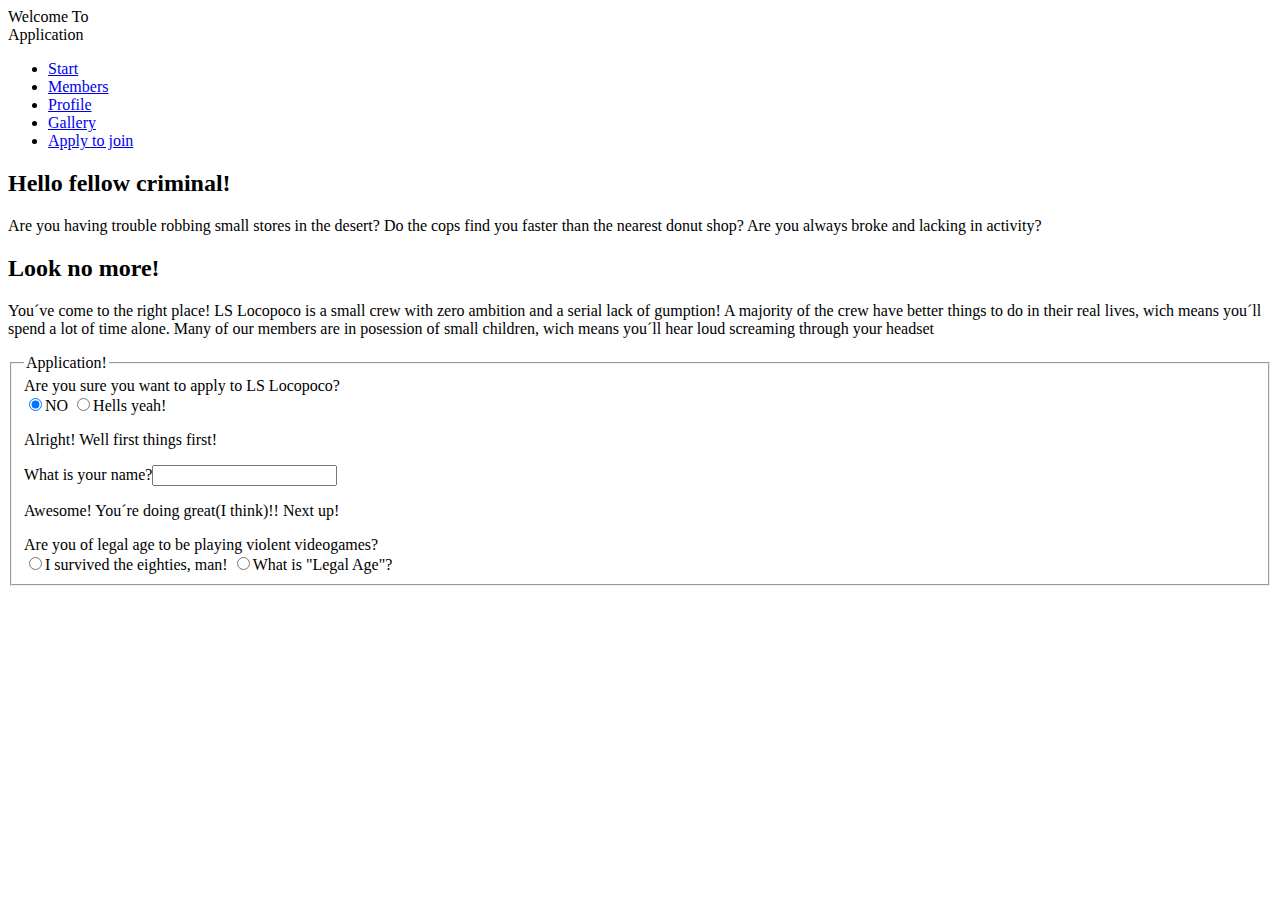
==== pages/application.html @ 216ef3bb "Projekt wip" ====
<!doctype html>
<html lang="sv">
<head>
    <meta charset="utf-8"  />
    <link rel="stylesheet" href="../css/style.css" />
    <link href='https://fonts.googleapis.com/css?family=Arizonia' rel='stylesheet' type='text/css'>
    <link href='https://fonts.googleapis.com/css?family=Reenie+Beanie' rel='stylesheet' type='text/css'>
    <title>LS LocoPoco | Application</title>
</head>
<body>
    <header>Welcome To<div id="crew">Application</div></header>
    <main>
    <nav><ul>
        <li><a href="../index.html">Start</a></li>
        <li><a href="members.html">Members</a></li>
        <li><a href="profile.html">Profile</a></li>
        <li><a href="gallery.html">Gallery</a></li>
        <li><a href="application.html">Apply to join</a></li>
        </ul></nav>
    <section>
    <h2>Hello fellow criminal!</h2>
    <p>Are you having trouble robbing small stores in the desert? Do the cops find you faster than the nearest donut shop?
        Are you always broke and lacking in activity?</p>
    <h2>Look no more!</h2>
    <p>You´ve come to the right place! LS Locopoco is a small crew with zero ambition and a serial lack of gumption!
        A majority of the crew have better things to do in their real lives, wich means you´ll spend a lot of time alone.
        Many of our members are in posession of small children, wich means you´ll hear loud screaming through your headset
    </p>
        <form method="post" action="http://voyager.lnu.se/tekinet/kurser/dtt/wp_webbintro/form.php">
        <fieldset>
        <legend>Application!</legend>
            <lable>Are you sure you want to apply to LS Locopoco?<br/>
            <input type="radio" name="reallyjoin" value="NO" checked="checked"/>NO
            <input type="radio" name="reallyjoin" value="Hellsyeah"/>Hells yeah!
            </lable>
            <p>Alright! Well first things first!</p>
            <lable>What is your name?<input type="text" class="text" name="name"/>
            </lable>
            <p>Awesome! You´re doing great(I think)!! Next up!</p>
            <lable>Are you of legal age to be playing violent videogames?<br/>
            <input type="radio" name="age" value="Yes"/>I survived the eighties, man!
            <input type="radio" name="age" value="Nope" />What is "Legal Age"?
            </lable>
            
            
        </fieldset>    
        </form>
    </section>
    <aside></aside>
    <footer></footer>
    </main>
</body>
</html>
---- css/style.css ----
@media only screen and (max-width: 480px){
    body {
    }
    
    header {
        max-width: 480px;
        display: block;
        float: left;
        background: #FFFFFF;
        background-image: url(pics/logobg.png);
        font-family: 'Arizonia', cursive;
        font-size: 48px;
        padding-top: 60px;
        text-align: center;
        width: 980px;
    }
    
    #crew {
        padding: 0;
        margin: 0;
        display: block;
        font-family: 'Reenie Beanie', cursive;
        color: #AE0400;
        font-size: 64px;
    }
    
    nav {
        background: #C2B900;
        height: 40px;
        max-width: 480px;
    }
    nav ul {
        list-style: none;
    }
    nav  ul li {
        display: inline;
        position: relative;
        float: left;
    }
    nav ul li a {
        display:block;
        font-weight:bold;
        color:#ffffff;
        text-shadow: 2px 2px 0 #400;
        border-radius: 15px;
        border-style: outset;
        border-color: #000000;
        background-color:#FF9200;
        max-width: 460px;
        min-width: 400px;
        text-align:center;
        padding:4px;
        text-decoration:none;
        text-transform:uppercase;
    }
    
    main {
        max-width: 480px;
        margin-left: auto;
        margin-right: auto;
    }
}
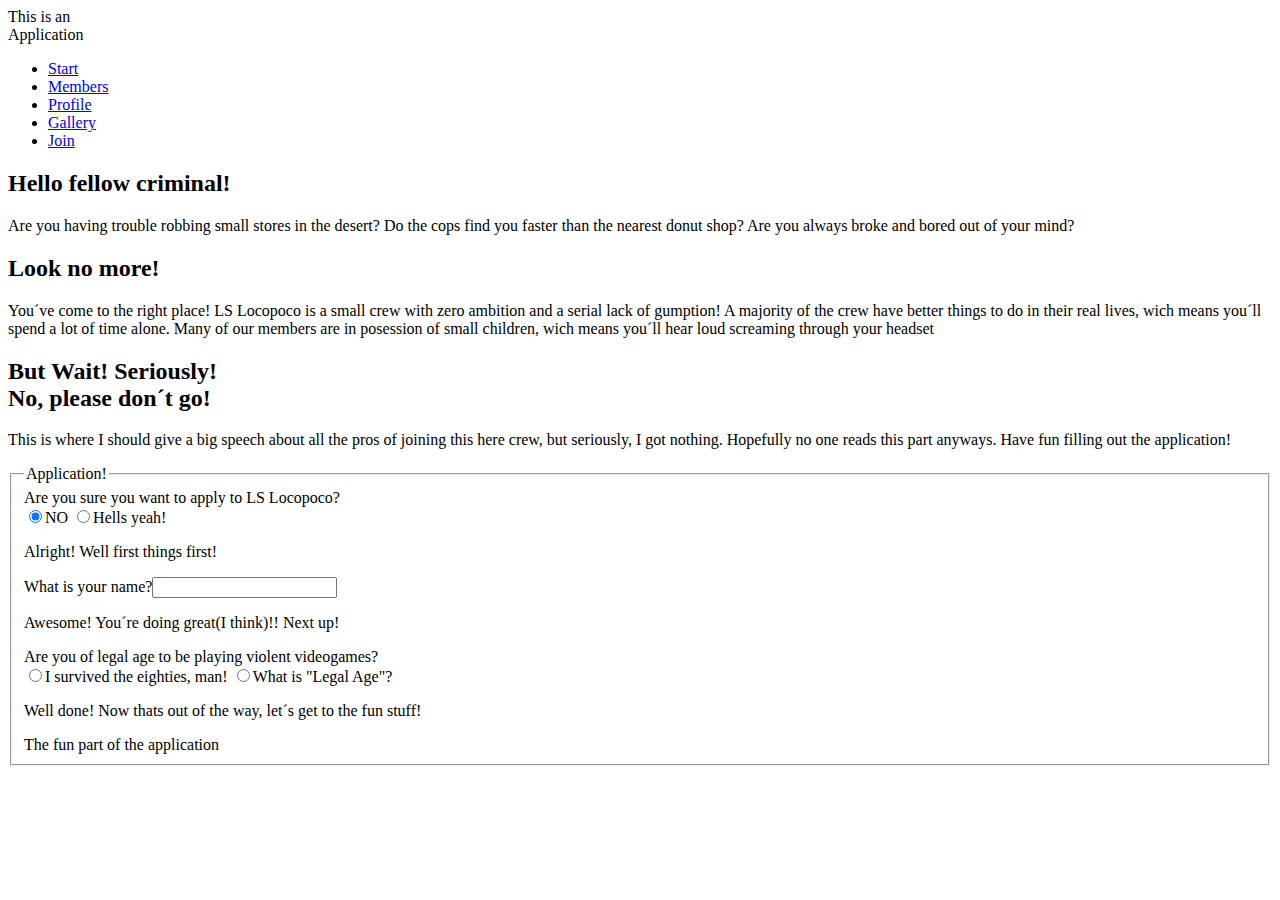
==== commit 94f9a70a: "Projekt wip" ====
--- a/pages/application.html
+++ b/pages/application.html
@@ -8,24 +8,33 @@
     <title>LS LocoPoco | Application</title>
 </head>
 <body>
-    <header>Welcome To<div id="crew">Application</div></header>
+    <header>This is an<div id="crew">Application</div></header>
     <main>
-    <nav><ul>
-        <li><a href="../index.html">Start</a></li>
-        <li><a href="members.html">Members</a></li>
-        <li><a href="profile.html">Profile</a></li>
-        <li><a href="gallery.html">Gallery</a></li>
-        <li><a href="application.html">Apply to join</a></li>
-        </ul></nav>
+    <nav>
+        <ul>
+            <li><a href="../index.html">Start</a></li>
+            <li><a href="members.html">Members</a></li>
+            <li><a href="profile.html">Profile</a></li>
+            <li><a href="gallery.html">Gallery</a></li>
+            <li id="active"><a href="application.html">Join</a></li>
+        </ul>
+    </nav>
     <section>
+        <article>
     <h2>Hello fellow criminal!</h2>
     <p>Are you having trouble robbing small stores in the desert? Do the cops find you faster than the nearest donut shop?
-        Are you always broke and lacking in activity?</p>
+        Are you always broke and bored out of your mind?</p>
     <h2>Look no more!</h2>
     <p>You´ve come to the right place! LS Locopoco is a small crew with zero ambition and a serial lack of gumption!
         A majority of the crew have better things to do in their real lives, wich means you´ll spend a lot of time alone.
         Many of our members are in posession of small children, wich means you´ll hear loud screaming through your headset
     </p>
+    <h2>But Wait! Seriously!<br>No, please don´t go!</h2>
+    <p>This is where I should give a big speech about all the pros of joining this here crew, but seriously, I got nothing.
+    Hopefully no one reads this part anyways. Have fun filling out the application!
+    </p>
+        </article>
+        <article>
         <form method="post" action="http://voyager.lnu.se/tekinet/kurser/dtt/wp_webbintro/form.php">
         <fieldset>
         <legend>Application!</legend>
@@ -41,10 +50,12 @@
             <input type="radio" name="age" value="Yes"/>I survived the eighties, man!
             <input type="radio" name="age" value="Nope" />What is "Legal Age"?
             </lable>
-            
-            
-        </fieldset>    
+            <p>Well done! Now thats out of the way, let´s get to the fun stuff!</p>
+        <ledgend>The fun part of the application</ledgend>
+            <lable></lable>
+        </fieldset>
         </form>
+        </article>
     </section>
     <aside></aside>
     <footer></footer>
--- a/css/style.css
+++ b/css/style.css
@@ -1,62 +1,253 @@
-@media only screen and (max-width: 480px){
-    body {
-    }
-    
-    header {
-        max-width: 480px;
-        display: block;
-        float: left;
-        background: #FFFFFF;
-        background-image: url(pics/logobg.png);
-        font-family: 'Arizonia', cursive;
-        font-size: 48px;
-        padding-top: 60px;
-        text-align: center;
-        width: 980px;
-    }
-    
-    #crew {
-        padding: 0;
-        margin: 0;
-        display: block;
-        font-family: 'Reenie Beanie', cursive;
-        color: #AE0400;
-        font-size: 64px;
-    }
-    
-    nav {
-        background: #C2B900;
-        height: 40px;
-        max-width: 480px;
-    }
-    nav ul {
-        list-style: none;
-    }
-    nav  ul li {
-        display: inline;
-        position: relative;
-        float: left;
-    }
-    nav ul li a {
-        display:block;
-        font-weight:bold;
-        color:#ffffff;
-        text-shadow: 2px 2px 0 #400;
-        border-radius: 15px;
-        border-style: outset;
-        border-color: #000000;
-        background-color:#FF9200;
-        max-width: 460px;
-        min-width: 400px;
-        text-align:center;
-        padding:4px;
-        text-decoration:none;
-        text-transform:uppercase;
-    }
-    
-    main {
-        max-width: 480px;
-        margin-left: auto;
-        margin-right: auto;
-    }
+@media only screen and (max-width: 480px){
+    body {
+        margin: 0;
+        background: url(pics/LSlocobg.jpg) no-repeat;
+        background-position: -50px -50px;
+        background-attachment: fixed;
+    }
+    
+    header {
+        position: fixed;
+        top: 0;
+        margin: auto;
+        width: 100%;
+        float: left;
+        font-family: 'Arizonia', cursive;
+        font-size: 48px;
+        padding-top: 40px;
+        text-align: center;
+        background: inherit;
+        z-index: 1000;
+    }
+    
+    #crew {
+        padding-left: 120px;
+        padding: 0;
+        margin: 0;
+        display: block;
+        font-family: 'Reenie Beanie', cursive;
+        color: #AE0400;
+        font-size: 64px;
+    }
+    
+    nav {
+        position: fixed;
+        z-index: 500;
+        margin-top: 175px;
+        display: table;
+        width: 480px;
+        background: #000000;
+        border-bottom: dashed 2px #FF9200;
+        border-top: dashed 2px #FF9200;
+    }
+    nav ul {
+        display: table-row;
+        list-style: none;
+        background: inherit;
+    }
+    nav  ul li {
+        display: table-cell;
+        padding: 3px;
+        background: inherit;
+    }
+    nav ul li a {
+         -webkit-transition: all .2s ease-in-out; 
+        width: 80px;
+        font-family: 'Reenie Beanie', cursive;
+        display:inline;
+        font-weight:bold;
+        color:#ffffff;
+        text-shadow: 2px 2px 0 #400;
+        border-radius: 15px;
+        border-style: solid;
+        border-color: #000000;
+        background-color:#FF9200;
+        text-align:center;
+        text-decoration:none;
+        text-transform:uppercase;
+        float: left;
+        padding: 0;
+        margin: 0;
+    }
+    nav ul li a:hover {
+         -webkit-transform: scale(1.1); 
+        background: #000000;
+    }
+    #active a {
+        width: 80px;
+        font-family: 'Reenie Beanie', cursive;
+        display:inline;
+        font-weight:bold;
+        color:#ffffff;
+        text-shadow: 2px 2px 0 #400;
+        border-radius: 15px;
+        border-style: solid;
+        border-color: #FF9200;
+        background-color:#000000;
+        text-align:center;
+        text-decoration:none;
+        text-transform:uppercase;
+        float: left;
+        padding: 0;
+        margin: 0;
+    }
+    
+    main {
+        max-width: 480px;
+        margin-left: auto;
+        margin-right: auto;
+    }
+    
+    .meter { 
+    	height: 20px;  /* Can be anything */
+	    position: relative;
+	    background: #555;
+	    -moz-border-radius: 25px;
+    	-webkit-border-radius: 25px;
+    	border-radius: 25px;
+    	padding: 10px;
+    	-webkit-box-shadow: inset 0 -1px 1px rgba(255,255,255,0.3);
+    	-moz-box-shadow   : inset 0 -1px 1px rgba(255,255,255,0.3);
+    	box-shadow        : inset 0 -1px 1px rgba(255,255,255,0.3);
+    }
+    .meter > span {
+    	display: block;
+    	height: 100%;
+    	   -webkit-border-top-right-radius: 8px;
+    	-webkit-border-bottom-right-radius: 8px;
+    	       -moz-border-radius-topright: 8px;
+    	    -moz-border-radius-bottomright: 8px;
+    	           border-top-right-radius: 8px;
+    	        border-bottom-right-radius: 8px;
+    	    -webkit-border-top-left-radius: 20px;
+    	 -webkit-border-bottom-left-radius: 20px;
+    	        -moz-border-radius-topleft: 20px;
+    	     -moz-border-radius-bottomleft: 20px;
+    	            border-top-left-radius: 20px;
+    	         border-bottom-left-radius: 20px;
+    	background-color: rgb(43,194,83);
+    	background-image: -webkit-gradient(
+    	  linear,
+    	  left bottom,
+    	  left top,
+    	  color-stop(0, rgb(43,194,83)),
+    	  color-stop(1, rgb(84,240,84))
+	 )
+	background-image: -webkit-linear-gradient(
+	  center bottom,
+	  rgb(43,194,83) 37%,
+	  rgb(84,240,84) 69%
+	 );
+	background-image: -moz-linear-gradient(
+	  center bottom,
+	  rgb(43,194,83) 37%,
+	  rgb(84,240,84) 69%
+	 );
+	background-image: -ms-linear-gradient(
+	  center bottom,
+	  rgb(43,194,83) 37%,
+	  rgb(84,240,84) 69%
+	 );
+	background-image: -o-linear-gradient(
+	  center bottom,
+	  rgb(43,194,83) 37%,
+	  rgb(84,240,84) 69%
+	 );
+	-webkit-box-shadow: 
+	  inset 0 2px 9px  rgba(255,255,255,0.3),
+	  inset 0 -2px 6px rgba(0,0,0,0.4);
+	-moz-box-shadow: 
+	  inset 0 2px 9px  rgba(255,255,255,0.3),
+	  inset 0 -2px 6px rgba(0,0,0,0.4);
+	position: relative;
+	overflow: hidden;
+    }
+    
+    section {
+        padding-top: 200px;
+        overflow: auto;
+    }
+    
+    article {
+        display:block;
+        border:6px solid #FF9200;
+        border-top:0;
+        border-left:0;
+        border-radius: 15;
+        width:80%;
+        position:relative;
+        margin-left: 20px;
+        padding-left: 10px;
+        margin-bottom: 20px;
+        background: #000000;
+        color: #FFFFFF;
+        bottom:6px;
+        right:6px;
+        opacity:.80;
+        *filter:alpha(opacity="80");
+    }
+    
+    h2, h3 {
+        border-bottom: solid 1px #FF9200;
+        font-family: 'Arizonia', cursive;
+        font-size: 24px;
+    }
+    
+    caption {
+        margin-top: 0;
+        margin-left: 25px;
+        padding: 4px;
+        color: #FFFFFF;
+        font-family: 'Arizonia', cursive;
+        font-size: 30px;
+    }
+    table {
+        border-collapse: collapse;
+        border: solid 5px #FF9200;
+        -webkit-border-radius: 45px;
+        -moz-border-radius: 45px;
+        border-radius: 45px;
+        width: 80%;
+        margin-top: 10px;
+        margin-left: 25px;
+        padding: 25px;
+        background: #000000;
+        opacity: 0.8;
+        color: #FFFFFF;
+        margin-bottom: 15px;
+    }
+    thead th {
+        color: #FFFFFF;
+    }
+    tfoot {
+        height: 10px;
+        font-size: 14px;
+    }
+    td {
+        display: block;
+        border-style: ridge;
+        height: 35px;
+        padding-left: 10px;
+        margin: 5px;
+        /* IE10 Consumer Preview */ 
+        background-image: -ms-linear-gradient(top left, #FFAD40 0%, #000000 200%);
+
+        /* Mozilla Firefox */ 
+        background-image: -moz-linear-gradient(top left, #FFAD40 0%, #000000 200%);
+
+        /* Opera */ 
+        background-image: -o-linear-gradient(top left, #FFAD40 0%, #000000 200%);
+
+        /* Webkit (Safari/Chrome 10) */ 
+        background-image: -webkit-gradient(linear, left top, right bottom, color-stop(0, #FFAD40), color-stop(2, #000000));
+
+        /* Webkit (Chrome 11+) */ 
+        background-image: -webkit-linear-gradient(top left, #FFAD40 0%, #000000 200%);
+
+        /* W3C Markup, IE10 Release Preview */ 
+        background-image: linear-gradient(to bottom right, #FFAD40 0%, #000000 200%);
+    }
+    a {
+        color: #FFFFFF;
+    }
 }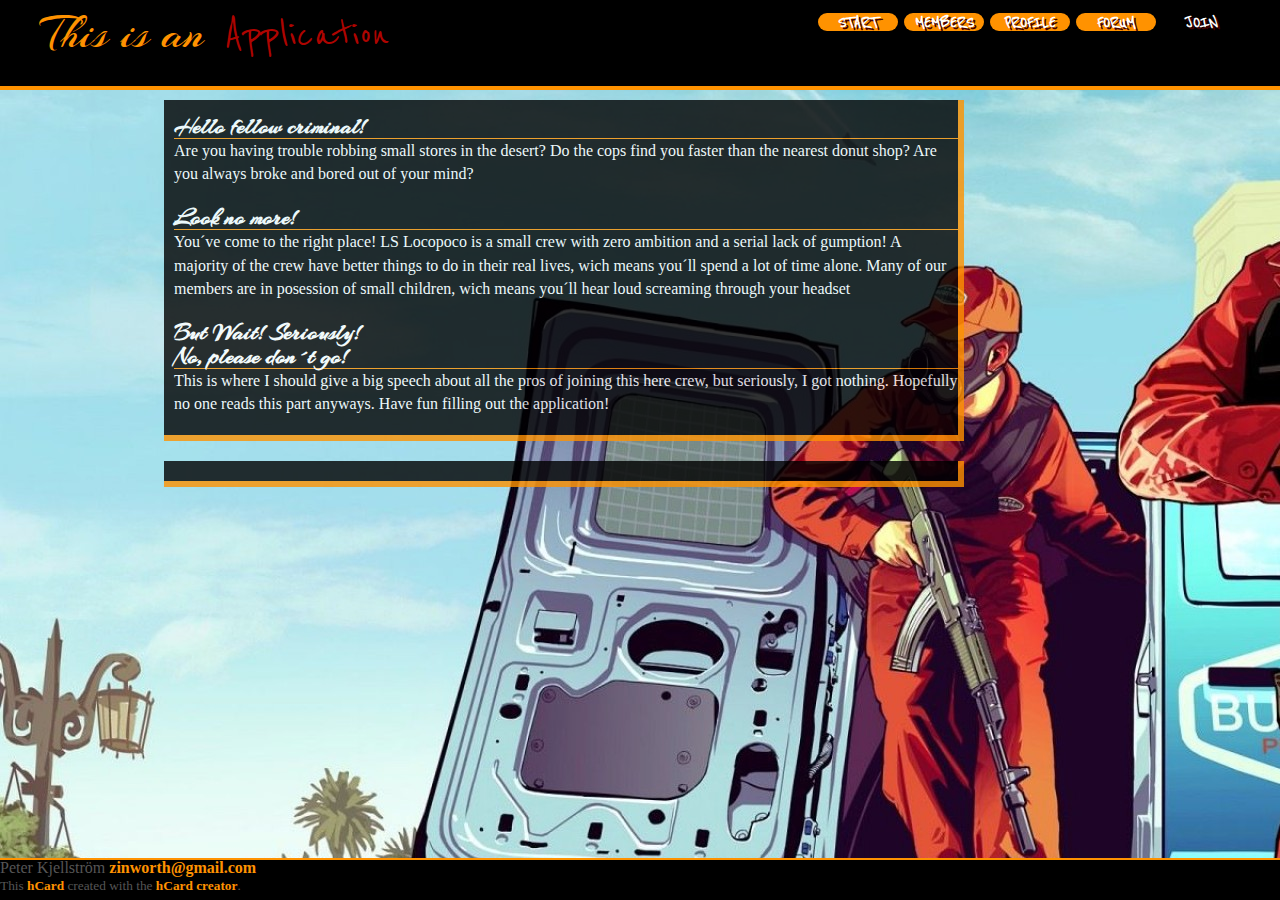
==== commit 512498ac: "prijekt wip" ====
--- a/pages/application.html
+++ b/pages/application.html
@@ -2,23 +2,27 @@
 <html lang="sv">
 <head>
     <meta charset="utf-8"  />
+    <meta name="viewport" content="width=device-width, user-scalable=false;" />
+    <title>LS LocoPoco | Application</title>
     <link rel="stylesheet" href="../css/style.css" />
     <link href='https://fonts.googleapis.com/css?family=Arizonia' rel='stylesheet' type='text/css'>
     <link href='https://fonts.googleapis.com/css?family=Reenie+Beanie' rel='stylesheet' type='text/css'>
-    <title>LS LocoPoco | Application</title>
+    
 </head>
 <body>
-    <header>This is an<div id="crew">Application</div></header>
-    <main>
+    <header></a>This is an<div id="crew">Application</div>
     <nav>
         <ul>
             <li><a href="../index.html">Start</a></li>
             <li><a href="members.html">Members</a></li>
             <li><a href="profile.html">Profile</a></li>
-            <li><a href="gallery.html">Gallery</a></li>
+            <li><a href="forum.html">Forum</a></li>
             <li id="active"><a href="application.html">Join</a></li>
         </ul>
     </nav>
+    </header>
+    <main>
+    
     <section>
         <article>
     <h2>Hello fellow criminal!</h2>
@@ -36,29 +40,19 @@
         </article>
         <article>
         <form method="post" action="http://voyager.lnu.se/tekinet/kurser/dtt/wp_webbintro/form.php">
-        <fieldset>
-        <legend>Application!</legend>
-            <lable>Are you sure you want to apply to LS Locopoco?<br/>
-            <input type="radio" name="reallyjoin" value="NO" checked="checked"/>NO
-            <input type="radio" name="reallyjoin" value="Hellsyeah"/>Hells yeah!
-            </lable>
-            <p>Alright! Well first things first!</p>
-            <lable>What is your name?<input type="text" class="text" name="name"/>
-            </lable>
-            <p>Awesome! You´re doing great(I think)!! Next up!</p>
-            <lable>Are you of legal age to be playing violent videogames?<br/>
-            <input type="radio" name="age" value="Yes"/>I survived the eighties, man!
-            <input type="radio" name="age" value="Nope" />What is "Legal Age"?
-            </lable>
-            <p>Well done! Now thats out of the way, let´s get to the fun stuff!</p>
-        <ledgend>The fun part of the application</ledgend>
-            <lable></lable>
-        </fieldset>
+        
         </form>
         </article>
     </section>
     <aside></aside>
-    <footer></footer>
     </main>
+    <footer>
+        <div id="hcard-Peter-Kjellström" class="vcard">
+    <span class="fn">Peter Kjellström</span>
+    <a class="email" href="mailto:zinworth@gmail.com">zinworth@gmail.com</a>
+    <p style="font-size:smaller;">This <a href="http://microformats.org/wiki/hcard">hCard</a> created with the <a href="http://microformats.org/code/hcard/creator">hCard creator</a>.</p>
+    </div>
+    </footer>
+    
 </body>
 </html>--- a/css/style.css
+++ b/css/style.css
@@ -1,4 +1,280 @@
+/*RESET*/
+html, body, div, span, applet, object, iframe, h1, h2, h3, h4, h5, h6, p, blockquote,
+pre, a, abbr, acronym, address, big, cite, code, del, dfn, em, font, img, ins, kbd, q,
+s, samp, small, strike, strong, sub, sup, tt, var, b, u, i, center, dl, dt, dd, ol, ul,
+li, fieldset, form, label, legend, table, caption, tbody, tfoot, thead, tr, th, td
+{margin:0; padding:0; border:0; outline:0; font-size:100%; vertical-align:baseline; background:transparent;}
+body {line-height: 1;}ol, ul{list-style:none;} blockquote, q{quotes:none;}
+blockquote:before, blockquote:after, q:before, q:after{content:'';content:none;}
+:focus{outline:0;} ins{text-decoration:none;} del{text-decoration:line-through;}
+table{border-collapse:collapse; border-spacing:0;}
+
+/*MAIN*/
+body { 
+	background: url(pics/bgfull.jpg) no-repeat;
+	background-attachment: fixed;
+	color: #555;
+}
+
+a {
+
+	color: #FF9200;
+	text-decoration: none;
+	font-weight: bold;
+
+}
+
+a:hover {
+
+	color: #444;
+
+}
+
+
+header {
+    font-family:  'Arizonia', cursive;
+    font-size: 48px;
+	background: #000000;
+	color: #FF9200;
+	width: 100%;
+	height: 76px;
+	position: fixed;
+	top: 0;
+	left: 0;
+	border-bottom: 4px solid #FF9200;
+	z-index: 100;
+	padding-left: 40px;
+	padding-top: 10px;
+
+}
+
+#crew {
+    
+    display: inline;
+    padding: 0;
+    padding-left: 20px;
+    margin: 0;
+    font-family: 'Reenie Beanie', cursive;
+    color: #AE0400;
+    font-size: 48px;
+    
+}
+
+
+
+nav {
+    float: right;
+    z-index: 500;
+    display: table;
+    background: #000000;
+    margin-right: 75px;
+}
+nav ul {
+    display: table-row;
+    list-style: none;
+}
+nav  ul li {
+    display: table-cell;
+    padding: 3px;
+}
+nav ul li a {
+     -webkit-transition: all .2s ease-in-out; 
+    width: 80px;
+    font-family: 'Reenie Beanie', cursive;
+    font-size: 18px;
+    display:inline;
+    font-weight:bold;
+    color:#ffffff;
+    text-shadow: 2px 2px 0 #400;
+    border-radius: 15px;
+    border-style: solid;
+    border-color: #000000;
+    background-color:#FF9200;
+    text-align:center;
+    text-decoration:none;
+    text-transform:uppercase;
+    float: left;
+    padding: 0;
+    margin: 0;
+}
+nav ul li a:hover {
+     -webkit-transform: scale(1.1); 
+    background: #000000;
+}
+#active a {
+    width: 80px;
+    font-family: 'Reenie Beanie', cursive;
+    display:inline;
+    font-weight:bold;
+    color:#ffffff;
+    text-shadow: 2px 2px 0 #400;
+    border-radius: 15px;
+    border-style: solid;
+    border-color: #FF9200;
+    background-color:#000000;
+    text-align:center;
+    text-decoration:none;
+    text-transform:uppercase;
+    float: left;
+    padding: 0;
+    margin: 0;
+}
+
+
+h1 {
+
+	font-size: 2em;
+	color: #2262AD;
+	line-height: 1.15em;
+	margin: 20px 0 ;
+
+}
+
+p {
+
+	line-height: 1.45em;
+	margin-bottom: 20px;
+
+}
+
+main {
+    max-width: 980px;
+    margin-left: auto;
+    margin-right: auto;
+}
+
+
+section {
+    margin-top: 100px;
+    margin-bottom: 50px;
+    overflow: auto;
+}
+
+article {
+    padding-top: 20px;
+    display:block;
+    border:6px solid #FF9200;
+    border-top:0;
+    border-left:0;
+    border-radius: 15;
+    width:80%;
+    position:relative;
+    margin-left: 20px;
+    padding-left: 10px;
+    margin-bottom: 20px;
+    background: #000000;
+    color: #FFFFFF;
+    bottom:6px;
+    right:6px;
+    opacity:.80;
+    *filter:alpha(opacity="80");
+    overflow: show;
+}
+
+h2, h3 {
+    border-bottom: solid 1px #FF9200;
+    font-family: 'Arizonia', cursive;
+    font-size: 24px;
+}
+
+caption {
+    margin-top: 0;
+    margin-left: 25px;
+    padding: 4px;
+    color: #FFFFFF;
+    font-family: 'Arizonia', cursive;
+    font-size: 30px;
+}
+
+.forum {
+    margin-top: 25px;
+}
+
+
+
+table thead tr td {
+    border-bottom: solid 1px #FF9200;
+    font-family: 'Arizonia', cursive;
+}
+
+table tbody tr td {
+    border-bottom: solid 1px #FF99200;
+    text-align: right;
+}
+
+td {
+}
+
+a {
+    color: #FF9200;
+    text-decoration: none;
+}
+
+img {
+    width: 150px;
+    float: right;
+    height: auto;
+    border: solid 1px #FF9200;
+    padding: 3px;
+    margin-right: 5px;
+    margin-left: 3px;
+}
+
+.leader h2, .commissioner h2, .lieutenant h2, .muscle h2 {
+    display: table;
+    font-size: 30px;
+    text-align: center;
+}
+.leader h3, .commissioner h3, .lieutenant h3, .muscle h3 {
+    display: table-row;
+}
+.leader, .commissioner, .lieutenant, .muscle {
+    width: 250px;
+    text-align: center;
+}
+.leader img, .commissioner img, .lieutenant img, .muscle img {
+    float: left;
+    margin-left: 40px;
+}
+#desiprof img {
+    height: 150px;
+}
+
+footer {
+    Position: fixed;
+    Width: 100%;
+    Bottom: 0;
+    Height: 40px;
+    background: #000000;
+    border-top: solid 2px #FF9200;
+}
+
+/* MEDIA QUIERY */
 @media only screen and (max-width: 480px){
+    
+    /*RESET*/
+html, body, div, span, object, iframe,
+h1, h2, h3, h4, h5, h6, p, blockquote, pre,
+abbr, address, cite, code,
+del, dfn, em, img, ins, kbd, q, samp,
+small, strong, sub, sup, var,
+b, i,
+dl, dt, dd, ol, ul, li,
+fieldset, form, label, legend,
+table, caption, tbody, tfoot, thead, tr, th, td,
+article, aside, canvas, details, figcaption, figure,
+footer, header, hgroup, menu, nav, section, summary,
+time, mark, audio, video {
+    margin:0;
+    padding:0;
+    border:0;
+    outline:0;
+    font-size:100%;
+    vertical-align:baseline;
+    background:transparent;
+}
+    
+    
     body {
         margin: 0;
         background: url(pics/LSlocobg.jpg) no-repeat;
@@ -14,10 +290,13 @@
         float: left;
         font-family: 'Arizonia', cursive;
         font-size: 48px;
+        color: #000000;
         padding-top: 40px;
+        padding-bottom: 40px;
         text-align: center;
         background: inherit;
         z-index: 1000;
+        border: none;
     }
     
     #crew {
@@ -33,7 +312,7 @@
     nav {
         position: fixed;
         z-index: 500;
-        margin-top: 175px;
+        margin-top: 0;
         display: table;
         width: 480px;
         background: #000000;
@@ -98,74 +377,11 @@
         margin-right: auto;
     }
     
-    .meter { 
-    	height: 20px;  /* Can be anything */
-	    position: relative;
-	    background: #555;
-	    -moz-border-radius: 25px;
-    	-webkit-border-radius: 25px;
-    	border-radius: 25px;
-    	padding: 10px;
-    	-webkit-box-shadow: inset 0 -1px 1px rgba(255,255,255,0.3);
-    	-moz-box-shadow   : inset 0 -1px 1px rgba(255,255,255,0.3);
-    	box-shadow        : inset 0 -1px 1px rgba(255,255,255,0.3);
-    }
-    .meter > span {
-    	display: block;
-    	height: 100%;
-    	   -webkit-border-top-right-radius: 8px;
-    	-webkit-border-bottom-right-radius: 8px;
-    	       -moz-border-radius-topright: 8px;
-    	    -moz-border-radius-bottomright: 8px;
-    	           border-top-right-radius: 8px;
-    	        border-bottom-right-radius: 8px;
-    	    -webkit-border-top-left-radius: 20px;
-    	 -webkit-border-bottom-left-radius: 20px;
-    	        -moz-border-radius-topleft: 20px;
-    	     -moz-border-radius-bottomleft: 20px;
-    	            border-top-left-radius: 20px;
-    	         border-bottom-left-radius: 20px;
-    	background-color: rgb(43,194,83);
-    	background-image: -webkit-gradient(
-    	  linear,
-    	  left bottom,
-    	  left top,
-    	  color-stop(0, rgb(43,194,83)),
-    	  color-stop(1, rgb(84,240,84))
-	 )
-	background-image: -webkit-linear-gradient(
-	  center bottom,
-	  rgb(43,194,83) 37%,
-	  rgb(84,240,84) 69%
-	 );
-	background-image: -moz-linear-gradient(
-	  center bottom,
-	  rgb(43,194,83) 37%,
-	  rgb(84,240,84) 69%
-	 );
-	background-image: -ms-linear-gradient(
-	  center bottom,
-	  rgb(43,194,83) 37%,
-	  rgb(84,240,84) 69%
-	 );
-	background-image: -o-linear-gradient(
-	  center bottom,
-	  rgb(43,194,83) 37%,
-	  rgb(84,240,84) 69%
-	 );
-	-webkit-box-shadow: 
-	  inset 0 2px 9px  rgba(255,255,255,0.3),
-	  inset 0 -2px 6px rgba(0,0,0,0.4);
-	-moz-box-shadow: 
-	  inset 0 2px 9px  rgba(255,255,255,0.3),
-	  inset 0 -2px 6px rgba(0,0,0,0.4);
-	position: relative;
-	overflow: hidden;
-    }
-    
     section {
-        padding-top: 200px;
+        width: 480px;
+        padding-top: 250px;
         overflow: auto;
+        margin-bottom: 40px;
     }
     
     article {
@@ -201,53 +417,69 @@
         font-family: 'Arizonia', cursive;
         font-size: 30px;
     }
-    table {
-        border-collapse: collapse;
-        border: solid 5px #FF9200;
-        -webkit-border-radius: 45px;
-        -moz-border-radius: 45px;
-        border-radius: 45px;
-        width: 80%;
-        margin-top: 10px;
-        margin-left: 25px;
-        padding: 25px;
-        background: #000000;
-        opacity: 0.8;
-        color: #FFFFFF;
-        margin-bottom: 15px;
-    }
-    thead th {
-        color: #FFFFFF;
-    }
-    tfoot {
-        height: 10px;
+    
+    .forum {
+        margin-top: 25px;
+    }
+    
+    
+    table thead tr td {
+        padding-top: 5px;
+        border-bottom: solid 1px #FF9200;
+        font-family: 'Arizonia', cursive;
+    }
+    
+    table tbody tr td {
+        text-align: right;
         font-size: 14px;
-    }
+        padding: 2px;
+    }
+    
     td {
-        display: block;
-        border-style: ridge;
-        height: 35px;
-        padding-left: 10px;
-        margin: 5px;
-        /* IE10 Consumer Preview */ 
-        background-image: -ms-linear-gradient(top left, #FFAD40 0%, #000000 200%);
-
-        /* Mozilla Firefox */ 
-        background-image: -moz-linear-gradient(top left, #FFAD40 0%, #000000 200%);
-
-        /* Opera */ 
-        background-image: -o-linear-gradient(top left, #FFAD40 0%, #000000 200%);
-
-        /* Webkit (Safari/Chrome 10) */ 
-        background-image: -webkit-gradient(linear, left top, right bottom, color-stop(0, #FFAD40), color-stop(2, #000000));
-
-        /* Webkit (Chrome 11+) */ 
-        background-image: -webkit-linear-gradient(top left, #FFAD40 0%, #000000 200%);
-
-        /* W3C Markup, IE10 Release Preview */ 
-        background-image: linear-gradient(to bottom right, #FFAD40 0%, #000000 200%);
-    }
+        
+        border-bottom: solid 2px #FF99200;
+    }
+    
     a {
-        color: #FFFFFF;
-    }
+        color: #FF9200;
+        text-decoration: none;
+    }
+    img {
+        width: 150px;
+        float: right;
+        height: auto;
+        border: solid 1px #FF9200;
+        padding: 3px;
+        margin-right: 5px;
+        margin-left: 3px;
+    }
+    
+    .leader h2, .commissioner h2, .lieutenant h2, .muscle h2 {
+        display: table;
+        font-size: 30px;
+        text-align: center;
+    }
+    .leader h3, .commissioner h3, .lieutenant h3, .muscle h3 {
+        display: table-row;
+    }
+    .leader, .commissioner, .lieutenant, .muscle {
+        width: 250px;
+        text-align: center;
+    }
+    .leader img, .commissioner img, -lieutenant img, .muscle img {
+        float: left;
+        margin-left: 40px;
+    }
+    #desiprof img {
+        height: 150px;
+    }
+    
+    footer {
+    Position: fixed;
+    Width: 100%;
+    Bottom: 0;
+    Height: 40px;
+    background: #000000;
+    border-top: solid 2px #FF9200;
+}
 }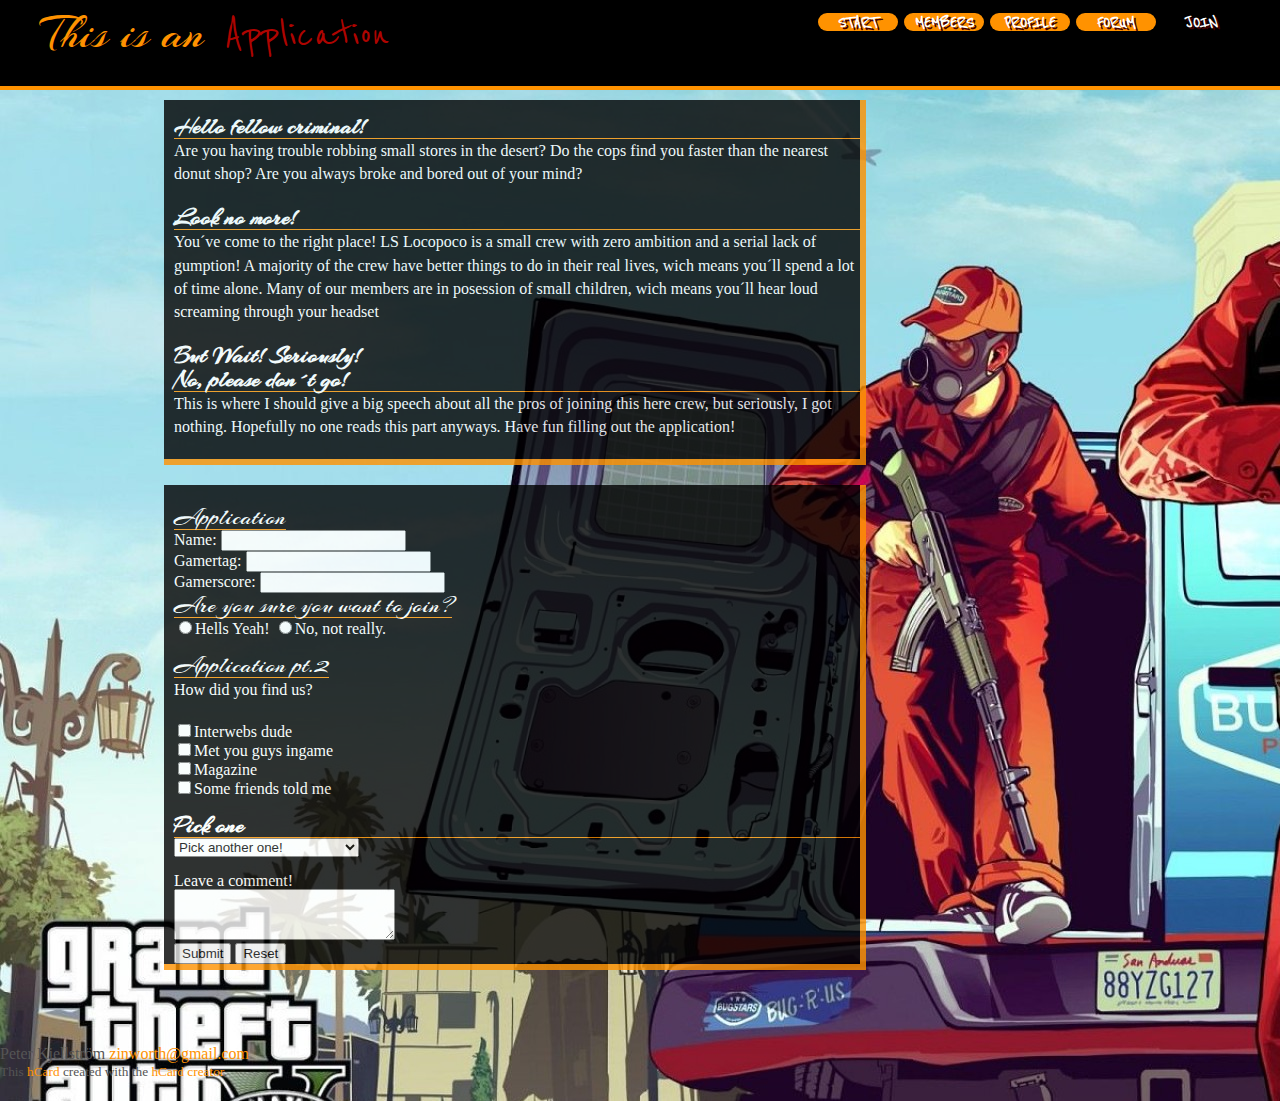
==== commit 89084f16: "Projekt v0.5.5" ====
--- a/pages/application.html
+++ b/pages/application.html
@@ -1,5 +1,5 @@
 <!doctype html>
-<html lang="sv">
+<html>
 <head>
     <meta charset="utf-8"  />
     <meta name="viewport" content="width=device-width, user-scalable=false;" />
@@ -40,7 +40,54 @@
         </article>
         <article>
         <form method="post" action="http://voyager.lnu.se/tekinet/kurser/dtt/wp_webbintro/form.php">
-        
+            <fieldset>
+                <legend>Application</legend>
+                <lable>Name: <input type="text" class="text" name="namn"/></lable></br>
+                <lable>Gamertag: <input type="text" class="text" name="gamertag" /></lable></br>
+                <lable>Gamerscore: <input type="text" class="text" name="gamerscore" /></lable></br>
+                <fieldset>
+                    <legend>Are you sure you want to join?</legend>
+                    <lable><input type="radio" name="Hells yeah!" />Hells Yeah!</lable>
+                    <lable><input type="radio" name="No, not really." />No, not really.</lable>
+                </fieldset>
+            </fieldset>
+            </br>
+            <fieldset>
+            
+                <legend>Application pt.2</legend>
+                <p>How did you find us?</p>
+                <ul>
+                    <li><lable>
+                        <input type="checkbox" name="foundyou" value="Interwebs dude" />Interwebs dude</lable></li>
+                    <li><lable>
+                        <input type="checkbox" name="foundyou" value="Met you guys ingame" />Met you guys ingame</lable></li>
+                    <li><lable>
+                        <input type="checkbox" name="foundyou" value="magazine" />Magazine</lable></li>
+                    <li><lable>
+                        <input type="checkbox" name="foundyou" value="Some friends" />Some friends told me</lable></li>
+                </ul>
+            </fieldset>
+            </br>
+            <fieldset>
+            <h2>Pick one</h2>
+            <select name="wootwoot" size="1">
+                <option value="0">Pick another one!</option>
+                <option value="1">Waffles dor breakfast</option>
+                <option value="2">I sleep on the floor</option>
+                <option value="3">My friends call me Barry</option>
+                <option value="4">What are we doing here?!</option>
+                <option value="5">I don´t own an Xbox</option>
+                <option value="6">Sheeeesh, this is so stupid!</option>
+            </select>
+            </br>
+            </br>
+            <lable>Leave a comment!</br>
+                <textarea name="comment" rows="3" cols="25"></textarea>
+            </lable>
+            </br>
+            <button>Submit</button>
+            <button type="reset">Reset</button>
+            </fieldset>
         </form>
         </article>
     </section>
--- a/css/style.css
+++ b/css/style.css
@@ -20,7 +20,6 @@
 
 	color: #FF9200;
 	text-decoration: none;
-	font-weight: bold;
 
 }
 
@@ -123,7 +122,6 @@
 
 h1 {
 
-	font-size: 2em;
 	color: #2262AD;
 	line-height: 1.15em;
 	margin: 20px 0 ;
@@ -157,7 +155,7 @@
     border-top:0;
     border-left:0;
     border-radius: 15;
-    width:80%;
+    width:70%;
     position:relative;
     margin-left: 20px;
     padding-left: 10px;
@@ -171,7 +169,7 @@
     overflow: show;
 }
 
-h2, h3 {
+h2, h3, legend {
     border-bottom: solid 1px #FF9200;
     font-family: 'Arizonia', cursive;
     font-size: 24px;
@@ -190,6 +188,70 @@
     margin-top: 25px;
 }
 
+.meter {
+	height: 20px;  /* Can be anything */
+	position: relative;
+	background: #555;
+	-moz-border-radius: 25px;
+	-webkit-border-radius: 25px;
+	border-radius: 25px;
+	padding: 10px;
+	-webkit-box-shadow: inset 0 -1px 1px rgba(255,255,255,0.3);
+	-moz-box-shadow   : inset 0 -1px 1px rgba(255,255,255,0.3);
+	box-shadow        : inset 0 -1px 1px rgba(255,255,255,0.3);
+}
+
+.meter > span {
+	display: block;
+	height: 100%;
+	   -webkit-border-top-right-radius: 8px;
+	-webkit-border-bottom-right-radius: 8px;
+	       -moz-border-radius-topright: 8px;
+	    -moz-border-radius-bottomright: 8px;
+	           border-top-right-radius: 8px;
+	        border-bottom-right-radius: 8px;
+	    -webkit-border-top-left-radius: 20px;
+	 -webkit-border-bottom-left-radius: 20px;
+	        -moz-border-radius-topleft: 20px;
+	     -moz-border-radius-bottomleft: 20px;
+	            border-top-left-radius: 20px;
+	         border-bottom-left-radius: 20px;
+	background-color: rgb(43,194,83);
+	background-image: -webkit-gradient(
+	  linear,
+	  left bottom,
+	  left top,
+	  color-stop(0, rgb(43,194,83)),
+	  color-stop(1, rgb(84,240,84))
+	 );
+	background-image: -webkit-linear-gradient(
+	  center bottom,
+	  rgb(43,194,83) 37%,
+	  rgb(84,240,84) 69%
+	 );
+	background-image: -moz-linear-gradient(
+	  center bottom,
+	  rgb(43,194,83) 37%,
+	  rgb(84,240,84) 69%
+	 );
+	background-image: -ms-linear-gradient(
+	  center bottom,
+	  rgb(43,194,83) 37%,
+	  rgb(84,240,84) 69%
+	 );
+	background-image: -o-linear-gradient(
+	  center bottom,
+	  rgb(43,194,83) 37%,
+	  rgb(84,240,84) 69%
+	 );
+	-webkit-box-shadow: 
+	  inset 0 2px 9px  rgba(255,255,255,0.3),
+	  inset 0 -2px 6px rgba(0,0,0,0.4);
+	-moz-box-shadow: 
+	  inset 0 2px 9px  rgba(255,255,255,0.3),
+	  inset 0 -2px 6px rgba(0,0,0,0.4);
+	position: relative;
+	overflow: hidden;
 
 
 table thead tr td {
@@ -210,7 +272,7 @@
     text-decoration: none;
 }
 
-img {
+article p img {
     width: 150px;
     float: right;
     height: auto;
@@ -249,30 +311,32 @@
     border-top: solid 2px #FF9200;
 }
 
+aside {
+    float: right;
+    padding-top: 20px;
+    display:block;
+    border:6px solid #FF9200;
+    border-top:0;
+    border-left:0;
+    border-radius: 15;
+    width:20%;
+    position:relative;
+    margin-left: 20px;
+    padding-left: 10px;
+    margin-bottom: 20px;
+    background: #000000;
+    color: #FFFFFF;
+    bottom:6px;
+    right:6px;
+    opacity:.80;
+    *filter:alpha(opacity="80");
+    overflow: show;
+    
+}
+
 /* MEDIA QUIERY */
 @media only screen and (max-width: 480px){
-    
-    /*RESET*/
-html, body, div, span, object, iframe,
-h1, h2, h3, h4, h5, h6, p, blockquote, pre,
-abbr, address, cite, code,
-del, dfn, em, img, ins, kbd, q, samp,
-small, strong, sub, sup, var,
-b, i,
-dl, dt, dd, ol, ul, li,
-fieldset, form, label, legend,
-table, caption, tbody, tfoot, thead, tr, th, td,
-article, aside, canvas, details, figcaption, figure,
-footer, header, hgroup, menu, nav, section, summary,
-time, mark, audio, video {
-    margin:0;
-    padding:0;
-    border:0;
-    outline:0;
-    font-size:100%;
-    vertical-align:baseline;
-    background:transparent;
-}
+
     
     
     body {
@@ -481,5 +545,6 @@
     Height: 40px;
     background: #000000;
     border-top: solid 2px #FF9200;
-}
+    }
+
 }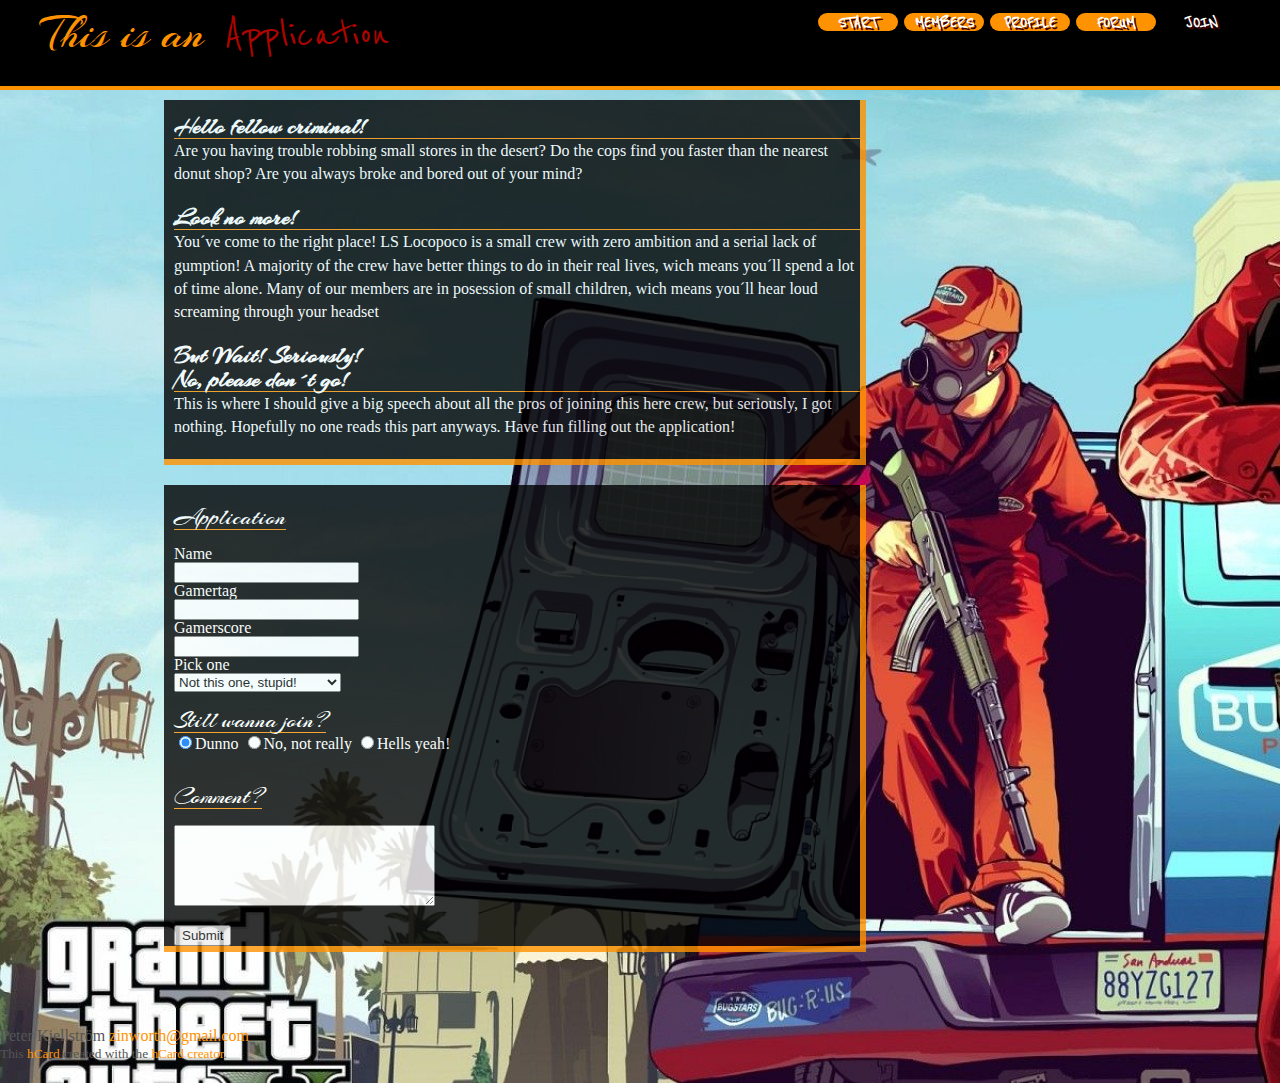
==== commit 71cc246f: "Projekt v0.9" ====
--- a/pages/application.html
+++ b/pages/application.html
@@ -10,7 +10,7 @@
     
 </head>
 <body>
-    <header></a>This is an<div id="crew">Application</div>
+    <header>This is an<div id="crew">Application</div>
     <nav>
         <ul>
             <li><a href="../index.html">Start</a></li>
@@ -40,54 +40,47 @@
         </article>
         <article>
         <form method="post" action="http://voyager.lnu.se/tekinet/kurser/dtt/wp_webbintro/form.php">
-            <fieldset>
-                <legend>Application</legend>
-                <lable>Name: <input type="text" class="text" name="namn"/></lable></br>
-                <lable>Gamertag: <input type="text" class="text" name="gamertag" /></lable></br>
-                <lable>Gamerscore: <input type="text" class="text" name="gamerscore" /></lable></br>
-                <fieldset>
-                    <legend>Are you sure you want to join?</legend>
-                    <lable><input type="radio" name="Hells yeah!" />Hells Yeah!</lable>
-                    <lable><input type="radio" name="No, not really." />No, not really.</lable>
-                </fieldset>
-            </fieldset>
-            </br>
-            <fieldset>
+        
+        <fieldset>
+            <legend id="info">Application</legend><br>
+                <label>Name <br>
+                <input type="text" class="text" name="name" /></label><br>
+                <label>Gamertag <br>
+                <input type="text" class="text" name="gamertag" /></label><br>
+                <label>Gamerscore <br>
+                <input type="text" class="text" name="gamerscore" /></label><br>
+        
+        <label>Pick one <br>
+            <select name="Age" >
+                <option value="0">Not this one, stupid!</option>
+                <option value="1">Waffles in the morning</option>
+                <option value="2">Singing in the rain</option>
+                <option value="3">Blueberry muffins</option>
+                <option value="4">What are we doin' here?</option>
+                <option value="5">Whaaa! Killer Whale?!</option>
+            </select> 
+        </label>
+        <br>
+        <br>
+        <fieldset>
+        <legend>Still wanna join?</legend>
+        <label><input type="radio" name="join" value="can´t decide" checked="checked" />Dunno</label>
+        <label><input type="radio" name="join" value="No, not really" />No, not really</label>
+        <label><input type="radio" name="join" value="Hells yeah"/>Hells yeah!</label>
+        </fieldset>
+        </fieldset>
+        <br>
+        <br>
+        <fieldset>
+            <legend>Comment?</legend><br>
+            <textarea name="Comment" rows="5" cols="30">
+            </textarea>
+        </fieldset>
+        <br>
+        
+        <input id="submit" type="submit" name="Knapp" />
             
-                <legend>Application pt.2</legend>
-                <p>How did you find us?</p>
-                <ul>
-                    <li><lable>
-                        <input type="checkbox" name="foundyou" value="Interwebs dude" />Interwebs dude</lable></li>
-                    <li><lable>
-                        <input type="checkbox" name="foundyou" value="Met you guys ingame" />Met you guys ingame</lable></li>
-                    <li><lable>
-                        <input type="checkbox" name="foundyou" value="magazine" />Magazine</lable></li>
-                    <li><lable>
-                        <input type="checkbox" name="foundyou" value="Some friends" />Some friends told me</lable></li>
-                </ul>
-            </fieldset>
-            </br>
-            <fieldset>
-            <h2>Pick one</h2>
-            <select name="wootwoot" size="1">
-                <option value="0">Pick another one!</option>
-                <option value="1">Waffles dor breakfast</option>
-                <option value="2">I sleep on the floor</option>
-                <option value="3">My friends call me Barry</option>
-                <option value="4">What are we doing here?!</option>
-                <option value="5">I don´t own an Xbox</option>
-                <option value="6">Sheeeesh, this is so stupid!</option>
-            </select>
-            </br>
-            </br>
-            <lable>Leave a comment!</br>
-                <textarea name="comment" rows="3" cols="25"></textarea>
-            </lable>
-            </br>
-            <button>Submit</button>
-            <button type="reset">Reset</button>
-            </fieldset>
+        
         </form>
         </article>
     </section>
--- a/css/style.css
+++ b/css/style.css
@@ -272,10 +272,9 @@
     text-decoration: none;
 }
 
-article p img {
-    width: 150px;
+img {
+    max-width: 50%;
     float: right;
-    height: auto;
     border: solid 1px #FF9200;
     padding: 3px;
     margin-right: 5px;
